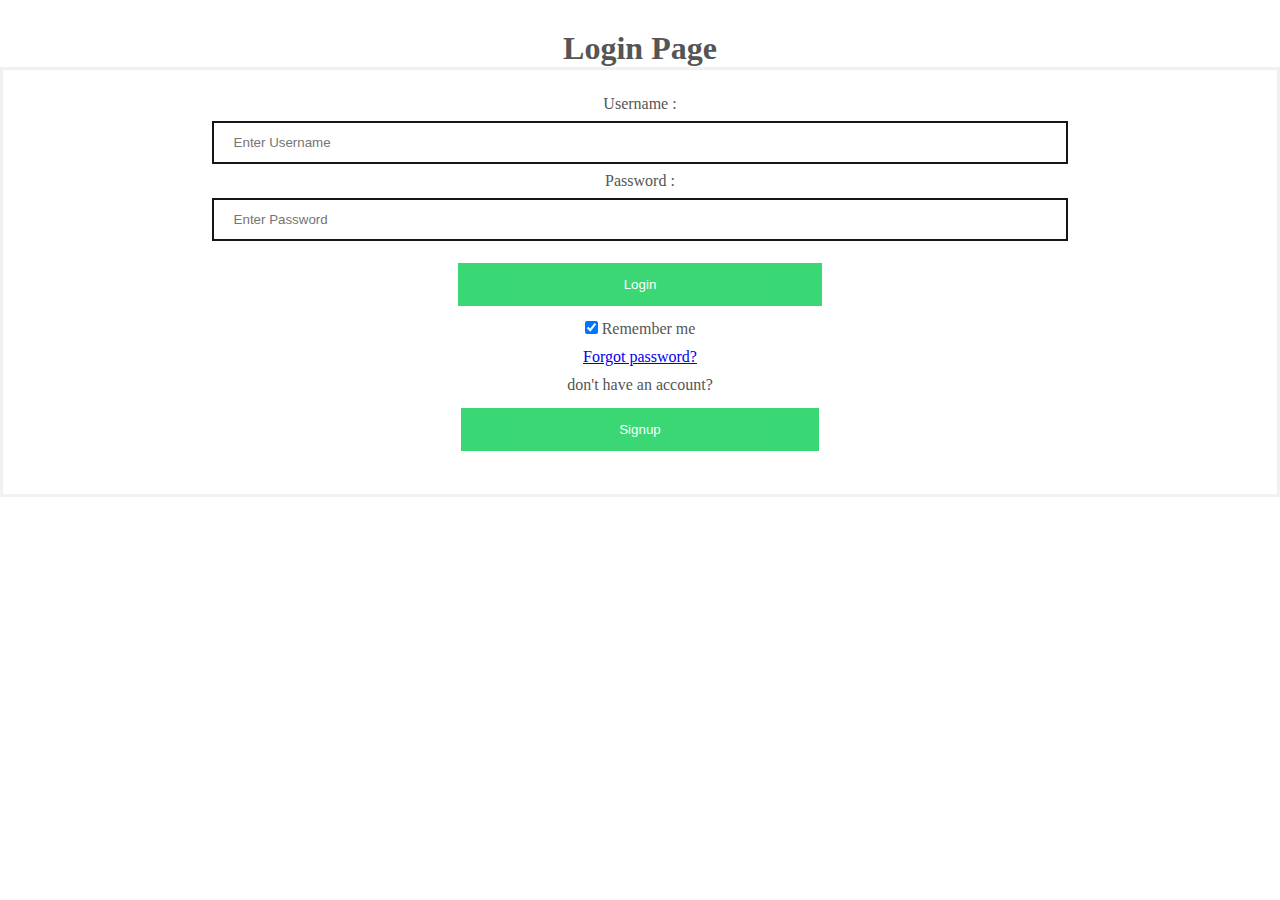
==== index.html @ aa4ccaa3 "Add files via upload" ====
<!DOCTYPE html> 
<html> 
<head>
<title> Login Page </title>
<link rel="stylesheet" href="style.css">
<style> 
Body {
    color: #555;
    font-family: Open Sans;
    font-size: 16px;
    position: center;
    height: 100vh;
    font-weight: 400;
    width: 100%;
    height: 100%;
}
 form { 
        border: 3px solid #f1f1f1; 
    } 
 input[type=text], input[type=password] { 
        width: 70%; 
        margin: 8px 0;
        padding: 12px 20px; 
        display: inline-block; 
        border: 2px solid rgb(22, 22, 22); 
        box-sizing: border-box; 
    }
 button:hover { 
        opacity: 0.7; 
    } 
  .cancelbtn { 
        width: auto; 
        padding: 10px 18px;
        margin: 10px 5px;
    }
.heading {
    margin-top: 30px;
}

.register {
    width: 30%;
            background-color: #25D366;
   color: white;
   padding: 14px 20px;
   margin: 8px 0;
   border: none;
   cursor: pointer;
   opacity: 0.9;
   align-items: center;
  }
   
 .container { 
        padding: 25px; 
        font-weight: 400;
        font-size: 16px;
        color: #555;
    font-family: Open Sans;
    } 
</style> 
</head>  
<body>  
    <center>
        <div class="heading">
            <h1>Login Page</h1>
        </div>
    <form>
        <div class="container">
            <div>Username : </div> 
            <input type="text" placeholder="Enter Username" name="username" required>
            <div>Password : </div> 
            <input type="password" placeholder="Enter Password" name="password" required>
            <div class="btn report_btn">
                <button type="button" onclick="location.href='Dashboard.html'" class="btn register">Login</button>             
            </div>
            <input type="checkbox" checked="checked" > Remember me  
            <div class="text_1"> <a href="#">Forgot password? </a></div>    
            <div class="text">don't have an account? 
                <div class="btn report_btn">
                    <button type="button" onclick="location.href='Signup.html'" class="btn register ">Signup</button>             
                </div>
            </div>  
        </div>          
    </form>  
</center>  
</body>   
</html>
---- style.css ----
* {
    margin: 0;
    padding: 0;
    box-sizing: border-box;
}

.clearfix::after {
    content: "";
    display: table;
    clear: both;
}

.dummy {
    margin: 30px;
    padding:30px;
    font-family: Open Sans;
    font-size: 20px;
}
.transaction_type {
    background-color:#25D366;
}

.row {
    padding:20px;
    height: 100%;
    width:100%;
    
}

.scroll{
    overflow: scroll;
}

.menu {
    cursor: pointer;
    font-family: Open Sans;
    border-radius: 20%;
    color: #ffffff;
}

.text {
    font-family: Open Sans;
    margin:10px;
}
 .text_1 {
     color:#04AA6D;
     font-family: Open Sans;
     margin:10px;
 }

 .confirm {
     text-align: center;
     width:150px;
     padding:4px;
     font-weight:400;
     font-size: 18px;
     color: #f8f2f2;
     font-family: Opem Sans;
     border: #ffffff;
     border-radius: 5px;
     margin:10px;
     cursor: pointer;
     background-color: #25D366;
 }

.report_btn {
    cursor: pointer;
    align-items: center;
    margin: 6px;
}

body {
    color: #555;
    font-family: Open Sans;
    font-size: 16px;
    position: center;
    height: 100vh;
    font-weight: 400;
    width: 100%;
    height: 100%;
    
}

.budget-tracker {
    border-collapse: collapse;
    min-width: 750px;
}

.budget-tracker * {
    font-family: sans-serif;
}

.budget-tracker th {
    text-align: left;
    padding: 10px 20px;
    border-bottom: 2px solid #009578;
}

.budget-tracker td {
    padding: 5px;
}

.input,
.delete-entry {
    height: 30px;
    font-size: 13px;
    padding: 0 10px;
    margin: 0;
    box-sizing: border-box;
}

.input {
    border: 1px solid #dddddd;
    border-radius: 5px;
    outline: none;
}

.input:focus {
    border-color: #bbbbbb;
}

.delete-entry {
    display: flex;
    align-items: center;
    justify-content: center;
    width: 30px;
    background: none;
    color: red;
    border: none;
    border-radius: 50%;
    outline: none;
    cursor: pointer;
}

.delete-entry:hover {
    background: rgba(255, 0, 0, 0.1);
}

.controls,
.summary {
    text-align: right;
}

.right-container {
    width:100%;
    height: 60%;
    background-image: linear-gradient(#25D366, #03A9F4);
    background-size:cover;
    background-position: center;
    position: relative;
    text-align:start;
}

.left-container {
    width:60%;
    height: 100%;
    width:fit-content;
    position: relative;
}

.header {
    font-weight: 700;
    font-size: 36px;
}

.sub-text {
    font-size: 22px;
    font-weight: 400;
}

.month-container {
    padding-top: 25%;
    padding-left: 5%;
    padding-right: 5%;
}

.calc-container {
    padding-top: 12%;
    padding-left: 5%;
    padding-right: 5%;
}

.fs-white {
    color: #ffffff;
}

.fs-dark-grey {
    color: #4e4e4e;
}

.budget-container {
    display: inline-block;
    background: #ffffff;
    border-radius: 8px;
    box-shadow: 0 6px 4px #000000;
}

.month-amount {
    font-size: 36px;
    font-weight: 700;
}

.bottom-border {
    border-bottom: 1px solid #00446D;
}

.expense-row {
    padding: 10px;
}

.expense-date {
    color: #077CC1;
}

.expense-text {
    color: #077CC1;
}

.expense-list {
    overflow-y: scroll;
}

.fs-15 {
    font-size: 15px;
}

.expense-value {
    text-align: end;
}

.expense-saving {
    color: #039300;
}

.expense-cost {
    color: #E40000;
}

.expense-investment {
    color: #f48803;
}

#expense-chart {
    margin: 20% 0;
}

.btn-submit-expense {
    background-color:#25D366;
    border-radius: 0%;
}

.btn-remove-expense{
    background-color:#a8460d;
    border-radius:0%;
}

.currency-select {
    margin: 0 4%;
}

.selected-currency {
    color: #ffffff;
    font-size: 12px;
    font-weight: 700;
    margin-top: 1%;
}
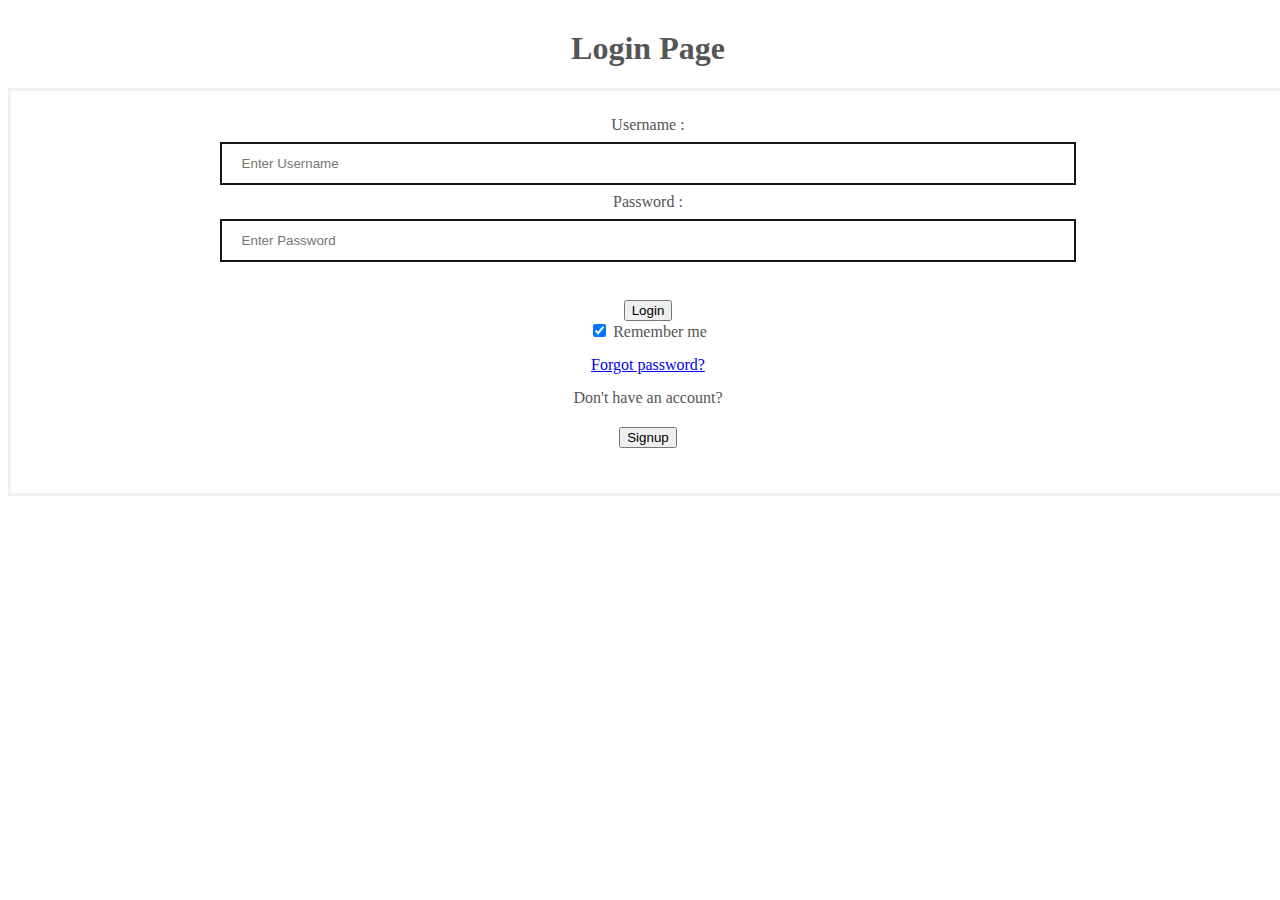
==== commit e19ac131: "Add files via upload" ====
--- a/index.html
+++ b/index.html
@@ -37,17 +37,7 @@
     margin-top: 30px;
 }
 
-.register {
-    width: 30%;
-            background-color: #25D366;
-   color: white;
-   padding: 14px 20px;
-   margin: 8px 0;
-   border: none;
-   cursor: pointer;
-   opacity: 0.9;
-   align-items: center;
-  }
+  
    
  .container { 
         padding: 25px; 
@@ -69,14 +59,14 @@
             <input type="text" placeholder="Enter Username" name="username" required>
             <div>Password : </div> 
             <input type="password" placeholder="Enter Password" name="password" required>
-            <div class="btn report_btn">
-                <button type="button" onclick="location.href='Dashboard.html'" class="btn register">Login</button>             
+            <div >
+                <button style="margin-top: 30px;" type="button" onclick="location.href='Dashboard.html'" class=" Login">Login</button>             
             </div>
             <input type="checkbox" checked="checked" > Remember me  
-            <div class="text_1"> <a href="#">Forgot password? </a></div>    
-            <div class="text">don't have an account? 
-                <div class="btn report_btn">
-                    <button type="button" onclick="location.href='Signup.html'" class="btn register ">Signup</button>             
+            <div style="margin: 15px;" class="text_1"> <a href="#">Forgot password? </a></div>    
+            <div class="text">Don't have an account? 
+                <div >
+                    <button style="margin: 20px;" type="button" onclick="location.href='Signup.html'" class=" register ">Signup</button>             
                 </div>
             </div>  
         </div>          
